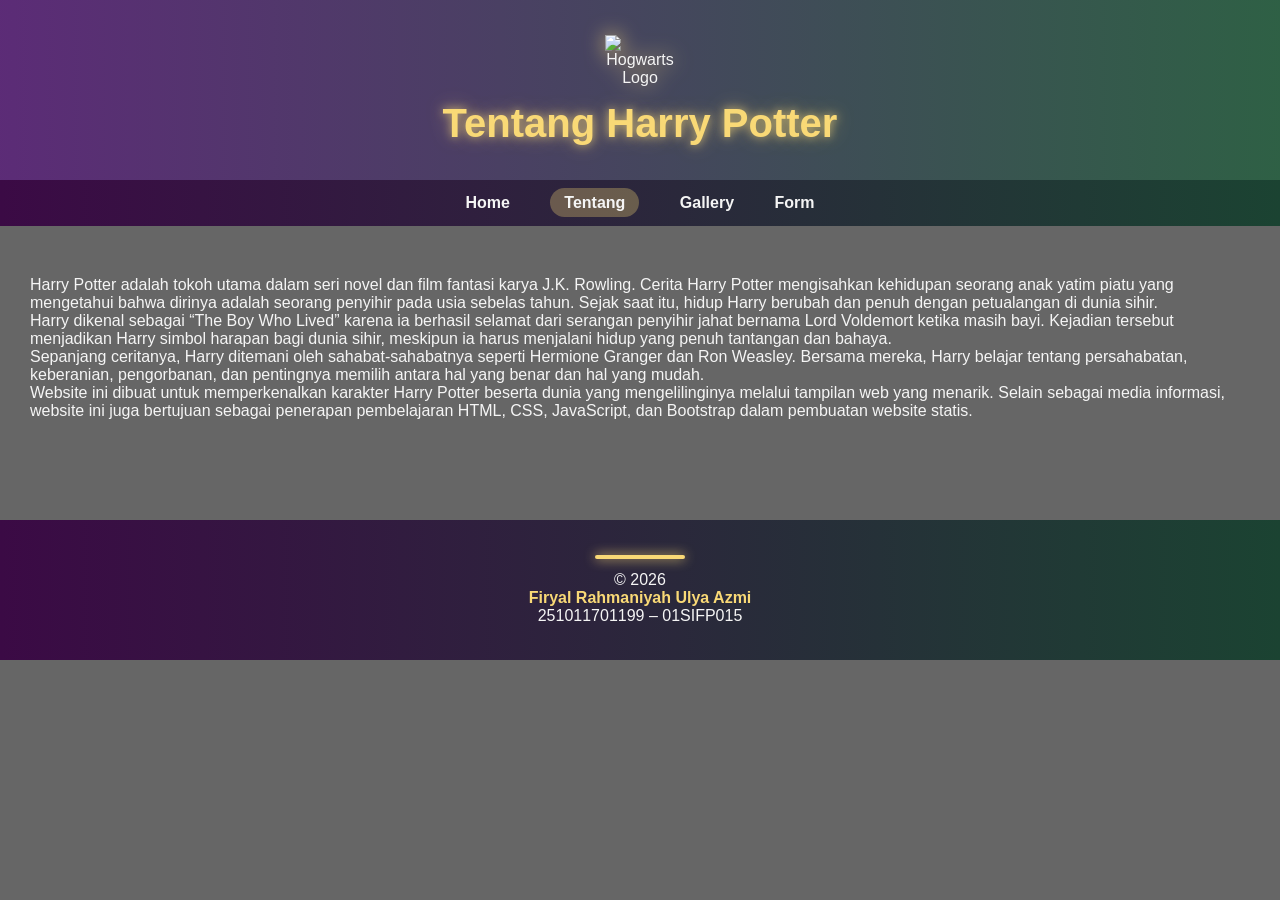
==== aboutUAS.html @ 12176229 "Add files via upload" ====
<!DOCTYPE html>
<html lang="id">
<head>
    <meta charset="UTF-8">
    <title>Tentang Harry Potter</title>
    <link rel="stylesheet" href="UAS.css">
</head>
<body>

<header class="banner mini">
    <div class="overlay text-center">
        <img src="https://logos-world.net/wp-content/uploads/2020/12/Hogwarts-Emblem.png" 
             alt="Hogwarts Logo" 
             class="hogwarts-logo">
        <h1>Tentang Harry Potter</h1>
    </div>
</header>

<nav class="menu">
    <a href="halamanUAS.html">Home</a>
    <a href="aboutUAS.html" class="active">Tentang</a>
    <a href="galleryUAS.html">Gallery</a>
    <a href="formUAS.html">Form</a>
</nav>

<section class="content container">
    <p>
        Harry Potter adalah tokoh utama dalam seri novel dan film fantasi karya
        J.K. Rowling. Cerita Harry Potter mengisahkan kehidupan seorang anak yatim
        piatu yang mengetahui bahwa dirinya adalah seorang penyihir pada usia sebelas tahun.
        Sejak saat itu, hidup Harry berubah dan penuh dengan petualangan di dunia sihir.
    </p>

    <p>
        Harry dikenal sebagai “The Boy Who Lived” karena ia berhasil selamat dari
        serangan penyihir jahat bernama Lord Voldemort ketika masih bayi.
        Kejadian tersebut menjadikan Harry simbol harapan bagi dunia sihir, meskipun
        ia harus menjalani hidup yang penuh tantangan dan bahaya.
    </p>

    <p>
        Sepanjang ceritanya, Harry ditemani oleh sahabat-sahabatnya seperti
        Hermione Granger dan Ron Weasley. Bersama mereka, Harry belajar tentang
        persahabatan, keberanian, pengorbanan, dan pentingnya memilih antara
        hal yang benar dan hal yang mudah.
    </p>

    <p>
        Website ini dibuat untuk memperkenalkan karakter Harry Potter beserta
        dunia yang mengelilinginya melalui tampilan web yang menarik.
        Selain sebagai media informasi, website ini juga bertujuan sebagai
        penerapan pembelajaran HTML, CSS, JavaScript, dan Bootstrap dalam
        pembuatan website statis.
    </p>
</section>

<footer class="footer">
    <div class="footer-line"></div>
    <p>
        © 2026<br>
        <strong>Firyal Rahmaniyah Ulya Azmi</strong><br>
        251011701199 – 01SIFP015
    </p>
</footer>

<script src="UAS.js"></script>
</body>
</html>
---- UAS.css ----
* {
    margin: 0;
    padding: 0;
    box-sizing: border-box;
    font-family: "Segoe UI", sans-serif;
}

/* ================= BODY (BACKGROUND HOGWARTS) ================= */
body {
    background:
        linear-gradient(rgba(0,0,0,0.6), rgba(0,0,0,0.6)),
        url("https://wallpapercave.com/wp/gofXdft.jpg");
    background-size: cover;
    background-position: center;
    background-attachment: fixed;
    color: #f5f5f5;
    overflow-x: hidden;
}

/* ================= ANIMASI ================= */
@keyframes fadeUp {
    from {
        opacity: 0;
        transform: translateY(30px);
    }
    to {
        opacity: 1;
        transform: translateY(0);
    }
}

/* ================= BANNER ================= */
.banner {
    height: 240px;
    background:
        linear-gradient(
            to right,
            rgba(88, 24, 124, 0.75),
            rgba(28, 94, 58, 0.75)
        ),
        center / cover;
    animation: fadeUp 1s ease;
}

.banner.mini {
    height: 180px;
}

/* ================= OVERLAY ================= */
.overlay {
    height: 100%;
    display: flex;
    flex-direction: column;
    justify-content: center;
    align-items: center;
    gap: 14px;
    text-align: center;
    padding: 20px;
}

.overlay h1 {
    font-size: 40px;
    margin: 0;
    color: #f9d976;
    text-shadow:
        0 0 10px rgba(249,217,118,0.7),
        0 0 20px rgba(249,217,118,0.4);
}

/* ================= LOGO HOGWARTS ================= */
.hogwarts-logo {
    width: 90px;
    filter: drop-shadow(0 0 10px rgba(249,217,118,0.8));
    animation: fadeUp 1.2s ease;
}

.banner.mini .hogwarts-logo {
    width: 70px;
}

/* ================= MENU ================= */
.menu {
    background: linear-gradient(to right, #3b0a45, #1b4332);
    text-align: center;
    padding: 14px;
    position: sticky;
    top: 0;
    z-index: 10;
}

.menu a {
    color: #f5f5f5;
    text-decoration: none;
    margin: 0 18px;
    font-weight: bold;
    font-size: 16px;
    transition: 0.3s;
}

.menu a:hover,
.menu a.active {
    background: rgba(249,217,118,0.3);
    padding: 6px 14px;
    border-radius: 25px;
}

/* ================= CONTENT ================= */
.content {
    padding: 50px 30px;
    animation: fadeUp 1.2s ease;
}

/* ================= GALLERY ================= */
.gallery-grid {
    display: grid;
    grid-template-columns: repeat(auto-fit, minmax(230px, 1fr));
    gap: 30px;
}

.gallery-card {
    background: linear-gradient(135deg, #2d0b3f, #1b4332);
    padding: 16px;
    border-radius: 20px;
    text-align: center;
    box-shadow: 0 10px 22px rgba(0,0,0,0.5);
    transition: 0.4s;
    animation: fadeUp 1.3s ease;
}

.gallery-card img {
    width: 100%;
    border-radius: 15px;
    margin-bottom: 12px;
    transition: 0.4s;
}

.gallery-card:hover {
    transform: translateY(-10px) scale(1.05);
    box-shadow:
        0 0 18px rgba(249,217,118,0.7),
        0 0 35px rgba(249,217,118,0.4);
}

.gallery-card:hover img {
    transform: scale(1.08);
}

.gallery-card h3 {
    margin: 8px 0 5px;
    color: #f9d976;
}

/* ================= FORM ================= */
.form-card {
    background: linear-gradient(135deg, #2d0b3f, #1b4332);
    padding: 25px;
    border-radius: 18px;
    max-width: 350px;
    margin: auto;
    box-shadow: 0 10px 25px rgba(0,0,0,0.5);
}

.form-card input,
.form-card select {
    width: 100%;
    padding: 10px;
    margin: 8px 0;
    border-radius: 8px;
    border: none;
}

.form-card button {
    width: 100%;
    padding: 10px;
    background: linear-gradient(to right, #f9d976, #cfa94a);
    border: none;
    border-radius: 25px;
    font-weight: bold;
    color: #3b0a45;
    cursor: pointer;
    transition: 0.3s;
}

.form-card button:hover {
    transform: scale(1.05);
}

/* ================= FOOTER ================= */
.footer {
    background: linear-gradient(to right, #3b0a45, #1b4332);
    text-align: center;
    padding: 35px 10px;
    margin-top: 50px;
    animation: fadeUp 1.5s ease;
}

.footer-line {
    width: 90px;
    height: 4px;
    background: #f9d976;
    margin: 0 auto 12px;
    border-radius: 6px;
    box-shadow: 0 0 12px #f9d976;
}

.footer strong {
    color: #f9d976;
    font-size: 16px;
}

.time-box {
    margin-top: 15px;
    text-align: center;
    animation: fadeUp 1.2s ease;
}

#clock {
    font-size: 18px;
    color: #f9d976;
    letter-spacing: 2px;
    text-shadow: 0 0 10px rgba(249,217,118,0.6);
}

#greeting {
    font-size: 26px;
    margin-bottom: 6px;
    color: #ffffff;
    text-shadow: 0 0 15px rgba(255,255,255,0.5);
}
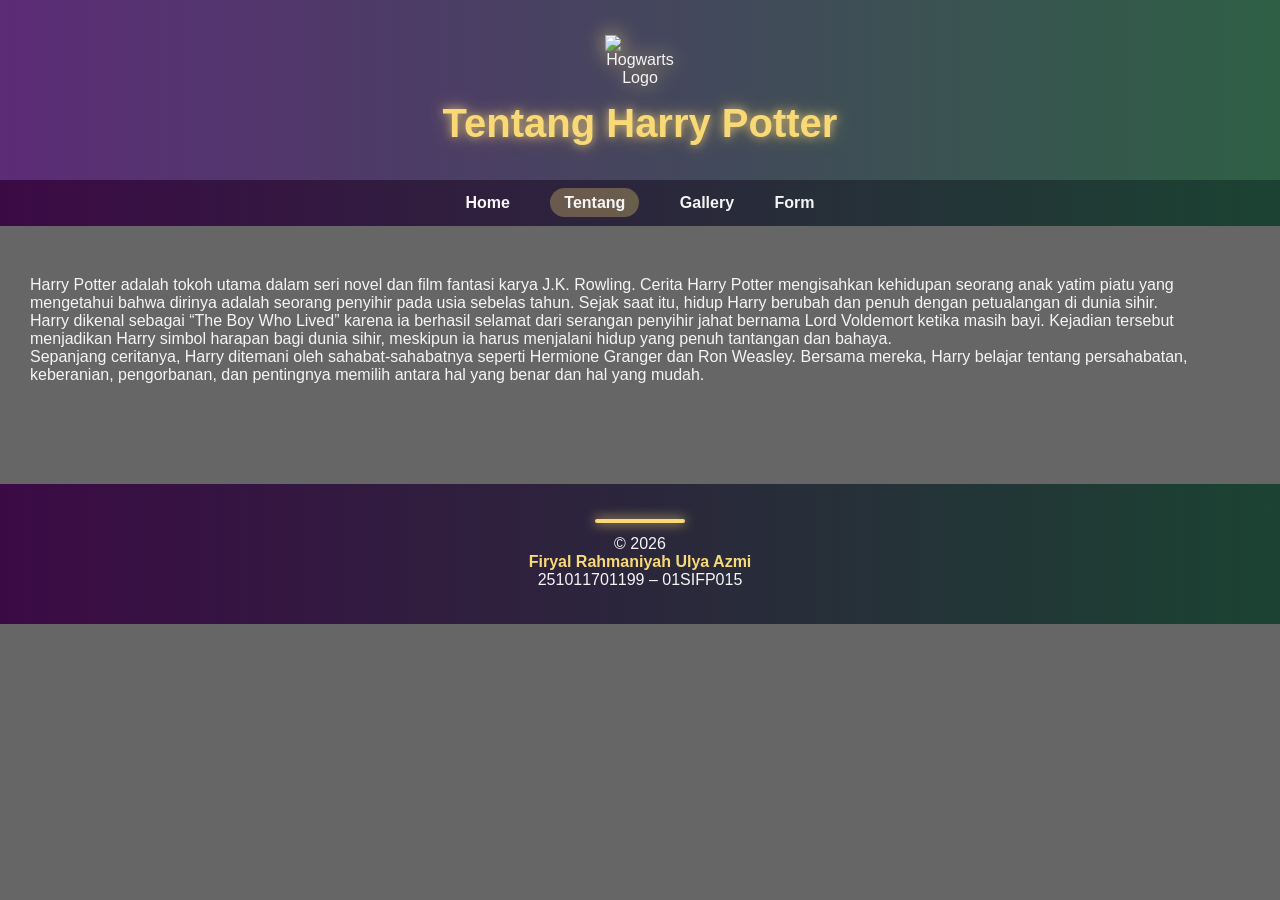
==== commit 85d89a71: "Add files via upload" ====
--- a/aboutUAS.html
+++ b/aboutUAS.html
@@ -17,7 +17,7 @@
 </header>
 
 <nav class="menu">
-    <a href="halamanUAS.html">Home</a>
+    <a href="indexUAS.html">Home</a>
     <a href="aboutUAS.html" class="active">Tentang</a>
     <a href="galleryUAS.html">Gallery</a>
     <a href="formUAS.html">Form</a>
@@ -44,14 +44,6 @@
         persahabatan, keberanian, pengorbanan, dan pentingnya memilih antara
         hal yang benar dan hal yang mudah.
     </p>
-
-    <p>
-        Website ini dibuat untuk memperkenalkan karakter Harry Potter beserta
-        dunia yang mengelilinginya melalui tampilan web yang menarik.
-        Selain sebagai media informasi, website ini juga bertujuan sebagai
-        penerapan pembelajaran HTML, CSS, JavaScript, dan Bootstrap dalam
-        pembuatan website statis.
-    </p>
 </section>
 
 <footer class="footer">
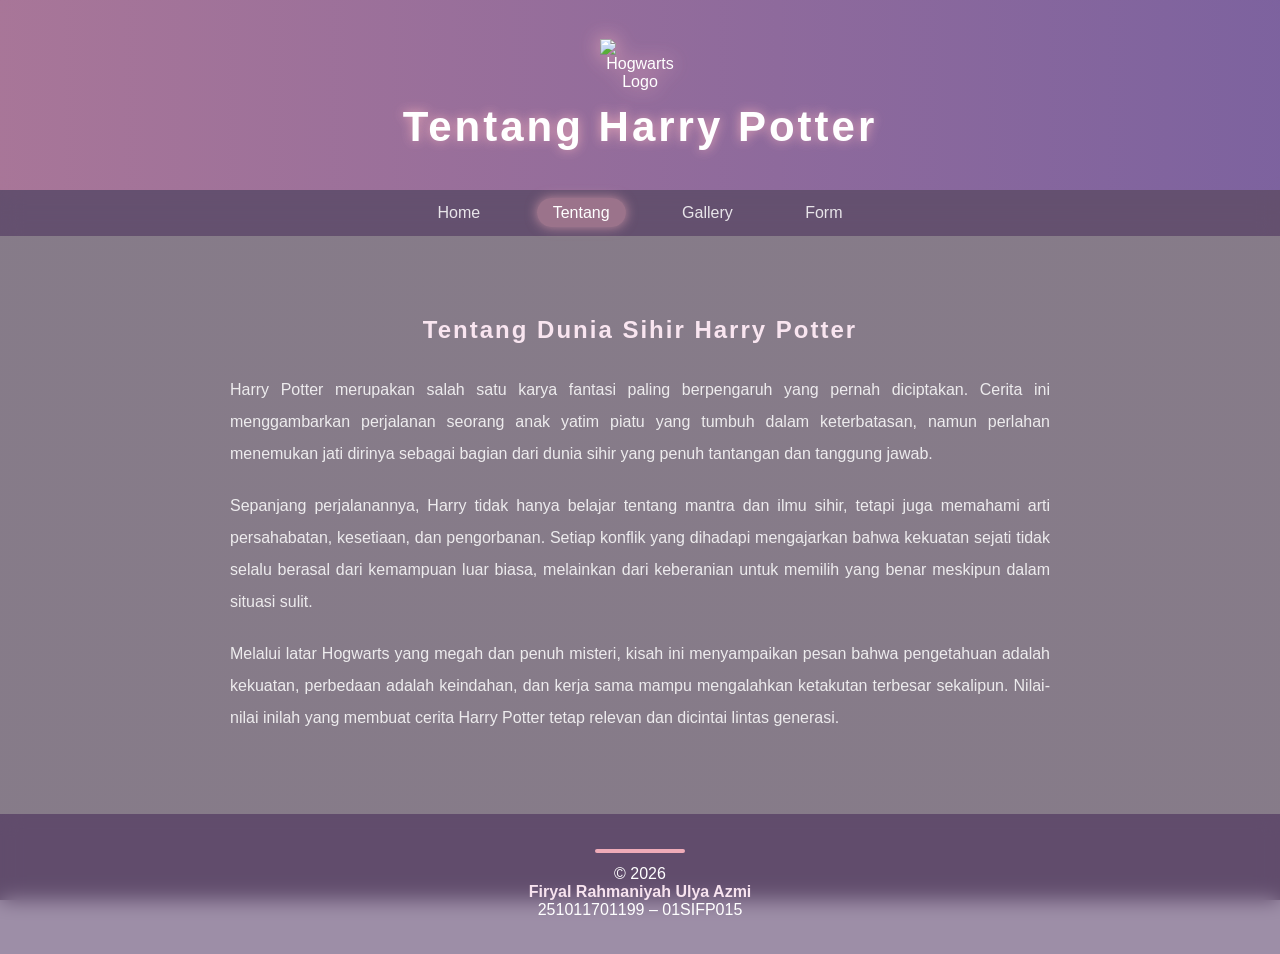
==== commit d5bf350e: "Add files via upload" ====
--- a/aboutUAS.html
+++ b/aboutUAS.html
@@ -17,32 +17,36 @@
 </header>
 
 <nav class="menu">
-    <a href="indexUAS.html">Home</a>
+    <a href="index.html">Home</a>
     <a href="aboutUAS.html" class="active">Tentang</a>
     <a href="galleryUAS.html">Gallery</a>
     <a href="formUAS.html">Form</a>
 </nav>
 
 <section class="content container">
+    <h2>Tentang Dunia Sihir Harry Potter</h2>
     <p>
-        Harry Potter adalah tokoh utama dalam seri novel dan film fantasi karya
-        J.K. Rowling. Cerita Harry Potter mengisahkan kehidupan seorang anak yatim
-        piatu yang mengetahui bahwa dirinya adalah seorang penyihir pada usia sebelas tahun.
-        Sejak saat itu, hidup Harry berubah dan penuh dengan petualangan di dunia sihir.
+        Harry Potter merupakan salah satu karya fantasi paling berpengaruh
+        yang pernah diciptakan. Cerita ini menggambarkan perjalanan seorang
+        anak yatim piatu yang tumbuh dalam keterbatasan, namun perlahan
+        menemukan jati dirinya sebagai bagian dari dunia sihir yang penuh
+        tantangan dan tanggung jawab.
     </p>
 
     <p>
-        Harry dikenal sebagai “The Boy Who Lived” karena ia berhasil selamat dari
-        serangan penyihir jahat bernama Lord Voldemort ketika masih bayi.
-        Kejadian tersebut menjadikan Harry simbol harapan bagi dunia sihir, meskipun
-        ia harus menjalani hidup yang penuh tantangan dan bahaya.
+        Sepanjang perjalanannya, Harry tidak hanya belajar tentang mantra dan
+        ilmu sihir, tetapi juga memahami arti persahabatan, kesetiaan, dan
+        pengorbanan. Setiap konflik yang dihadapi mengajarkan bahwa kekuatan
+        sejati tidak selalu berasal dari kemampuan luar biasa, melainkan dari
+        keberanian untuk memilih yang benar meskipun dalam situasi sulit.
     </p>
 
     <p>
-        Sepanjang ceritanya, Harry ditemani oleh sahabat-sahabatnya seperti
-        Hermione Granger dan Ron Weasley. Bersama mereka, Harry belajar tentang
-        persahabatan, keberanian, pengorbanan, dan pentingnya memilih antara
-        hal yang benar dan hal yang mudah.
+        Melalui latar Hogwarts yang megah dan penuh misteri, kisah ini
+        menyampaikan pesan bahwa pengetahuan adalah kekuatan, perbedaan adalah
+        keindahan, dan kerja sama mampu mengalahkan ketakutan terbesar sekalipun.
+        Nilai-nilai inilah yang membuat cerita Harry Potter tetap relevan dan
+        dicintai lintas generasi.
     </p>
 </section>
 
@@ -57,4 +61,4 @@
 
 <script src="UAS.js"></script>
 </body>
-</html>
+</html>
--- a/UAS.css
+++ b/UAS.css
@@ -5,225 +5,219 @@
     font-family: "Segoe UI", sans-serif;
 }
 
-/* ================= BODY (BACKGROUND HOGWARTS) ================= */
 body {
     background:
-        linear-gradient(rgba(0,0,0,0.6), rgba(0,0,0,0.6)),
+        linear-gradient(rgba(35,15,40,0.55), rgba(35,15,40,0.55)),
         url("https://wallpapercave.com/wp/gofXdft.jpg");
     background-size: cover;
     background-position: center;
     background-attachment: fixed;
-    color: #f5f5f5;
-    overflow-x: hidden;
-}
-
-/* ================= ANIMASI ================= */
-@keyframes fadeUp {
-    from {
-        opacity: 0;
-        transform: translateY(30px);
-    }
-    to {
-        opacity: 1;
-        transform: translateY(0);
-    }
-}
-
-/* ================= BANNER ================= */
+    color: #ffffff;
+}
+
 .banner {
-    height: 240px;
+    height: 260px;
     background:
         linear-gradient(
             to right,
-            rgba(88, 24, 124, 0.75),
-            rgba(28, 94, 58, 0.75)
-        ),
-        center / cover;
-    animation: fadeUp 1s ease;
+            rgba(186, 115, 160, 0.65),
+            rgba(120, 85, 170, 0.65)
+        );
+    backdrop-filter: blur(6px);
 }
 
 .banner.mini {
-    height: 180px;
-}
-
-/* ================= OVERLAY ================= */
+    height: 190px;
+}
+
 .overlay {
     height: 100%;
     display: flex;
     flex-direction: column;
     justify-content: center;
     align-items: center;
-    gap: 14px;
-    text-align: center;
-    padding: 20px;
+    text-align: center;
 }
 
 .overlay h1 {
-    font-size: 40px;
-    margin: 0;
-    color: #f9d976;
-    text-shadow:
-        0 0 10px rgba(249,217,118,0.7),
-        0 0 20px rgba(249,217,118,0.4);
-}
-
-/* ================= LOGO HOGWARTS ================= */
+    font-size: 42px;
+    letter-spacing: 3px;
+    color: #ffffff;
+    text-shadow: 0 0 12px rgba(255,182,193,0.8);
+}
+
+#jam {
+    margin-top: 8px;
+    font-size: 16px;
+    letter-spacing: 2px;
+    color: rgba(255,255,255,0.9);
+}
+
 .hogwarts-logo {
-    width: 90px;
-    filter: drop-shadow(0 0 10px rgba(249,217,118,0.8));
-    animation: fadeUp 1.2s ease;
-}
-
-.banner.mini .hogwarts-logo {
-    width: 70px;
-}
-
-/* ================= MENU ================= */
+    width: 80px;
+    margin-bottom: 12px;
+    filter: drop-shadow(0 0 10px rgba(255,182,193,0.9));
+}
+
 .menu {
-    background: linear-gradient(to right, #3b0a45, #1b4332);
-    text-align: center;
+    background: rgba(60,30,80,0.45);
+    backdrop-filter: blur(10px);
     padding: 14px;
-    position: sticky;
-    top: 0;
-    z-index: 10;
+    text-align: center;
 }
 
 .menu a {
-    color: #f5f5f5;
+    color: rgba(255,255,255,0.85);
     text-decoration: none;
     margin: 0 18px;
-    font-weight: bold;
-    font-size: 16px;
+    padding: 6px 16px;
+    border-radius: 25px;
     transition: 0.3s;
 }
 
 .menu a:hover,
 .menu a.active {
-    background: rgba(249,217,118,0.3);
-    padding: 6px 14px;
+    background: rgba(255,182,193,0.35);
+    color: #ffffff;
+    box-shadow: 0 0 12px rgba(255,182,193,0.6);
+}
+
+.content {
+    max-width: 900px;
+    margin: 80px auto;
+    padding: 0 40px;
+}
+
+.content h2 {
+    text-align: center;
+    margin-bottom: 30px;
+    color: rgba(255,235,245,0.95);
+    letter-spacing: 2px;
+}
+
+.content p {
+    line-height: 2;
+    margin-bottom: 20px;
+    color: rgba(255,255,255,0.85);
+    text-align: justify;
+}
+
+.gallery-grid {
+    max-width: 1000px;
+    margin: 80px auto;
+    padding: 0 40px;
+    display: grid;
+    grid-template-columns: repeat(auto-fit, minmax(250px, 1fr));
+    gap: 30px;
+}
+
+.gallery-card {
+    background: rgba(255,255,255,0.08);
+    backdrop-filter: blur(12px);
     border-radius: 25px;
-}
-
-/* ================= CONTENT ================= */
-.content {
-    padding: 50px 30px;
-    animation: fadeUp 1.2s ease;
-}
-
-/* ================= GALLERY ================= */
-.gallery-grid {
-    display: grid;
-    grid-template-columns: repeat(auto-fit, minmax(230px, 1fr));
-    gap: 30px;
-}
-
-.gallery-card {
-    background: linear-gradient(135deg, #2d0b3f, #1b4332);
     padding: 16px;
-    border-radius: 20px;
-    text-align: center;
-    box-shadow: 0 10px 22px rgba(0,0,0,0.5);
+    text-align: center;
     transition: 0.4s;
-    animation: fadeUp 1.3s ease;
 }
 
 .gallery-card img {
     width: 100%;
-    border-radius: 15px;
+    border-radius: 20px;
     margin-bottom: 12px;
-    transition: 0.4s;
+}
+
+.gallery-card h3 {
+    color: rgba(255,235,245,0.95);
+    margin-bottom: 6px;
+}
+
+.gallery-card p {
+    color: rgba(255,255,255,0.8);
 }
 
 .gallery-card:hover {
-    transform: translateY(-10px) scale(1.05);
-    box-shadow:
-        0 0 18px rgba(249,217,118,0.7),
-        0 0 35px rgba(249,217,118,0.4);
-}
-
-.gallery-card:hover img {
-    transform: scale(1.08);
-}
-
-.gallery-card h3 {
-    margin: 8px 0 5px;
-    color: #f9d976;
-}
-
-/* ================= FORM ================= */
+    transform: translateY(-8px);
+    box-shadow: 0 0 18px rgba(255,182,193,0.6);
+}
+
+.form-section {
+    max-width: 900px;
+    margin: 80px auto;
+    padding: 0 40px;
+}
+
 .form-card {
-    background: linear-gradient(135deg, #2d0b3f, #1b4332);
-    padding: 25px;
-    border-radius: 18px;
-    max-width: 350px;
+    max-width: 420px;
     margin: auto;
-    box-shadow: 0 10px 25px rgba(0,0,0,0.5);
+    background: rgba(255,255,255,0.12);
+    backdrop-filter: blur(14px);
+    padding: 30px;
+    border-radius: 30px;
+    box-shadow: 0 0 25px rgba(255,182,193,0.6);
+}
+
+.form-card h2 {
+    text-align: center;
+    margin-bottom: 20px;
+    color: rgba(255,235,245,0.95);
+}
+
+.form-card label {
+    display: block;
+    margin-top: 12px;
+    color: rgba(255,255,255,0.85);
 }
 
 .form-card input,
-.form-card select {
+.form-card select,
+.form-card textarea {
     width: 100%;
+    margin-top: 6px;
     padding: 10px;
-    margin: 8px 0;
-    border-radius: 8px;
+    border-radius: 20px;
     border: none;
+    background: rgba(255,255,255,0.25);
+    color: #ffffff;
+}
+
+.form-card textarea {
+    height: 90px;
+    resize: none;
 }
 
 .form-card button {
     width: 100%;
-    padding: 10px;
-    background: linear-gradient(to right, #f9d976, #cfa94a);
+    margin-top: 20px;
+    padding: 12px;
+    border-radius: 30px;
     border: none;
-    border-radius: 25px;
+    background: rgba(255,182,193,0.7);
+    color: #4a144a;
     font-weight: bold;
-    color: #3b0a45;
     cursor: pointer;
-    transition: 0.3s;
+    box-shadow: 0 0 18px rgba(255,182,193,0.8);
 }
 
 .form-card button:hover {
     transform: scale(1.05);
 }
 
-/* ================= FOOTER ================= */
 .footer {
-    background: linear-gradient(to right, #3b0a45, #1b4332);
-    text-align: center;
-    padding: 35px 10px;
-    margin-top: 50px;
-    animation: fadeUp 1.5s ease;
+    background: rgba(60,30,80,0.5);
+    backdrop-filter: blur(10px);
+    text-align: center;
+    padding: 35px 15px;
+    margin-top: 70px;
 }
 
 .footer-line {
     width: 90px;
     height: 4px;
-    background: #f9d976;
+    background: rgba(255,182,193,0.9);
     margin: 0 auto 12px;
     border-radius: 6px;
-    box-shadow: 0 0 12px #f9d976;
 }
 
 .footer strong {
-    color: #f9d976;
-    font-size: 16px;
-}
-
-.time-box {
-    margin-top: 15px;
-    text-align: center;
-    animation: fadeUp 1.2s ease;
-}
-
-#clock {
-    font-size: 18px;
-    color: #f9d976;
-    letter-spacing: 2px;
-    text-shadow: 0 0 10px rgba(249,217,118,0.6);
-}
-
-#greeting {
-    font-size: 26px;
-    margin-bottom: 6px;
-    color: #ffffff;
-    text-shadow: 0 0 15px rgba(255,255,255,0.5);
-}
+    color: rgba(255,235,245,0.95);
+}
